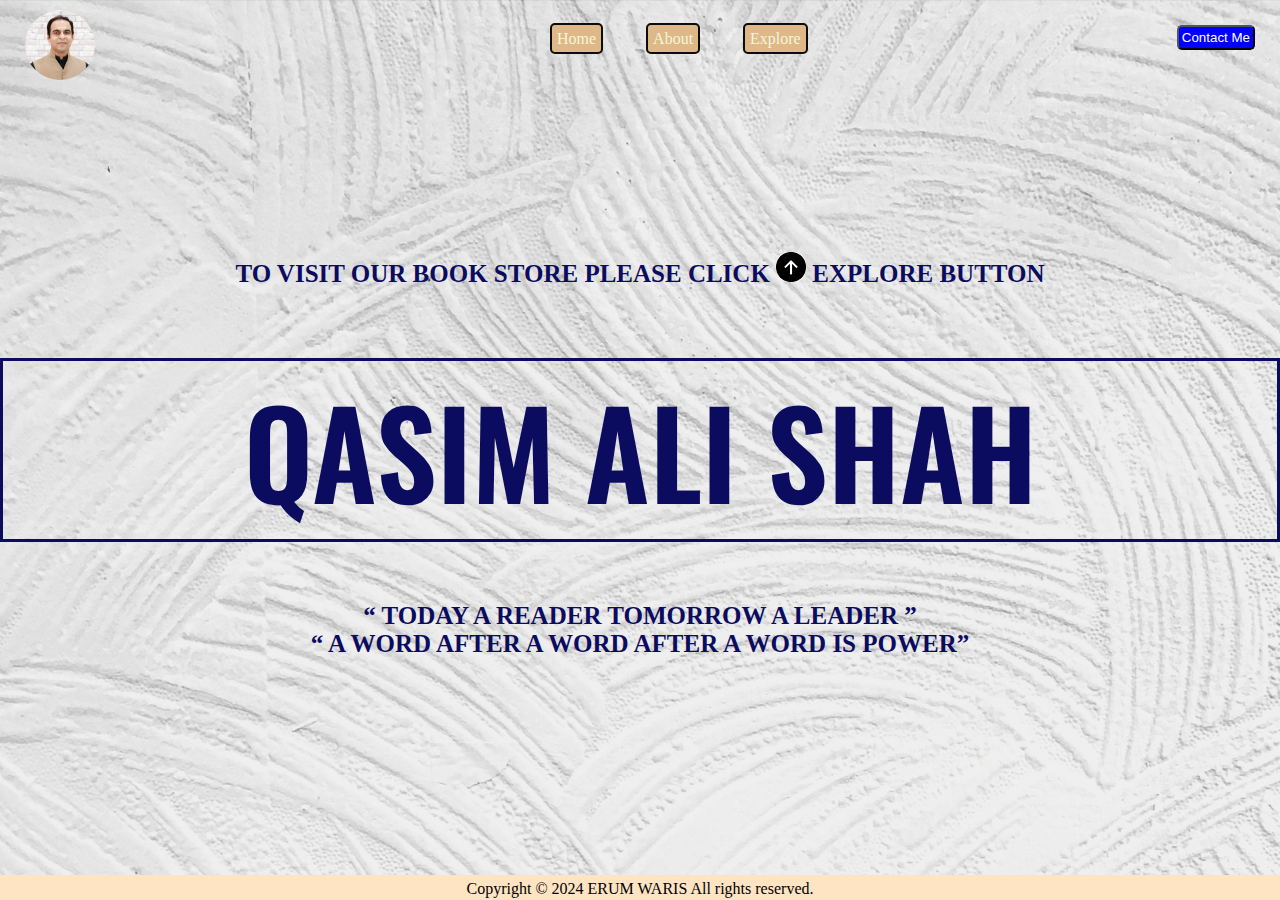
==== index.html @ 9230e389 "Assignment 2" ====
<!DOCTYPE html>
<html lang="en">
<head>
    <meta charset="UTF-8">
    <meta name="viewport" content="width=device-width, initial-scale=1.0">
    <title>Xounity Assignment 1</title>
    <link rel="stylesheet" href="index.css">
</head>
<body>
    <header>
        <nav class="navbar">
        <div class="left">
            <img class="img_1" src="/images/image.png" alt="bookLogo">
        </div>
        <div class="center">
           <ul class="list">
            <li><a href="/">Home</a></li>
            <li><a href="/about.html">About</a></li>
            <li><a href="/explore.html">Explore</a></li>
           
           </ul>
        </div>
        <div class="right">
           
            <button id="contactButton"> Contact Me</button>
         
        
        </div>
    </nav>
    </header>
    <main>
        
        <div id="content">
 <h4 id="h4-1">To Visit our Book Store please click <img src="/images/arrow.png" alt="arrow" style="
    width: 30px; border-radius: 13px; height: 30px;">  explore Button </h4>
      <h1> Qasim ali shah</h1>
      
         
    
        <h4 id="h4-2"><q>  Today a reader tomorrow a leader </q><br>
          <q> A word after a word after a word is power</q> </h4>
    </div>
    
    </main>


    <footer style="
        background-color: bisque;
        height: 25px;
        padding: 5px;
        color:black;
        text-align: center; ;
        position: absolute;
      bottom: 0px;
        width: 100%;" >
        <p>Copyright © 2024 ERUM WARIS All rights reserved.</p>
      </footer>
   
    


      <script>
        document.getElementById('contactButton').addEventListener('click', function() {
            window.location.href = '/contact_me.html'; // Redirects to the Contact Me page
        });
    </script>
 
</body>
</html>
---- index.css ----
@import url("https://fonts.googleapis.com/css2?family=Oswald:wght@200..700&family=Protest+Guerrilla&display=swap");

body{
    background-image: url(/images/bg-image.jpg);
    background-size: cover;
}
* {
  margin: 0;
  padding: 0;
  box-sizing: border-box;
}
.navbar {
  display: flex;
  justify-content: space-between;
  height: 80px;
  width: auto;
  padding: 5px;
}
.img_1 {
  float: left;
  width: 70px;
  height: 70px;
  margin-top: 5px;
  margin-left: 20px;
  border-radius: 50%;
}

/* center div in navbar */

.center {
  text-align: center;
  margin-top: 10px;
}
.list {
  display: flex;
  justify-content: space-around;
  list-style-type: none;
  margin-top: 15px;
  gap: 25%;
}

.list > li > a {
  background-color: burlywood;
  color: beige;
  border: 2px solid #0c0c0c;
  text-decoration: none;
  padding: 5px;
  border-radius: 5px;
}
.list > li > a:hover {
  background-color: rgb(52, 140, 234);
  color: azure;
  transition: background-color 0.3s;
  padding: 8px;
}
.right > button {
  background-color: blue;
  color: white;
  margin-right: 20px;
  margin-top: 20px;
  padding: 3px;
  border-radius: 5px;
}
button:hover {
  background-color: rgb(234, 176, 52);
  color: azure;
  transition: background-color 0.3s;
  transform: scale(1.3);
}
/* navar laptop screen ends */

/* hero section starts for index.html*/

#content h1 {
    color: rgb(11, 11, 95);
    width: 100%;
    font-size: 120px;
    font-family: "Oswald", sans-serif;
    font-weight: 600;
    position: absolute;
    top: 50%;
    left: 50%;
    transform: translate(-50%, -50%);
    text-align: center;
    text-transform: uppercase;
    border-style: solid;
    border: 2% 0%;
  }
  #content > #h4-1 {
    color: rgb(11, 11, 95);
    width: 100%;
    font-size: 25px;
    font-family: cursive;
    font-weight: 600;
    position: absolute;
    top: 30%;
    left: 50%;
    transform: translate(-50%, -50%);
    text-align: center;
    text-transform: uppercase;
    padding: 10px;
  }
  #content > #h4-2 {
    color: rgb(11, 11, 95);
    width: 100%;
    font-size: 25px;
    font-family: cursive;
    font-weight: 600;
    position: absolute;
    top: 70%;
    left: 50%;
    transform: translate(-50%, -50%);
    text-align: center;
    text-transform: uppercase;
    padding: 10px;
  }
  @media screen and (max-device-width: 600px){

    #content h1 {
        font-size: 70px;
      }
    
      #content h4 {
        font-size: 18px;
      }
  
    .right > button {
        background-color: blue;
        color: white;
        margin-right: 3px;
        margin-left: 4px;
        margin-top: 20px;
        padding: 3px;
        border-radius: 5px;
      }
      .list {
        display: flex;
        justify-content: space-around;
        list-style-type: none;
        margin-top: 15px;
        gap: 3%;
        margin-left: 3px;
      }                 
      .list > li > a {
        background-color: burlywood;
        color: beige;
        border: 1px solid #0c0c0c;
        text-decoration: none;
        padding: 3px;
        border-radius: 3px;
      }
      .list > li > a:hover {
        background-color: rgb(52, 140, 234);
        color: azure;
        transition: background-color 0.3s;
        padding: 4px;
      }












  }
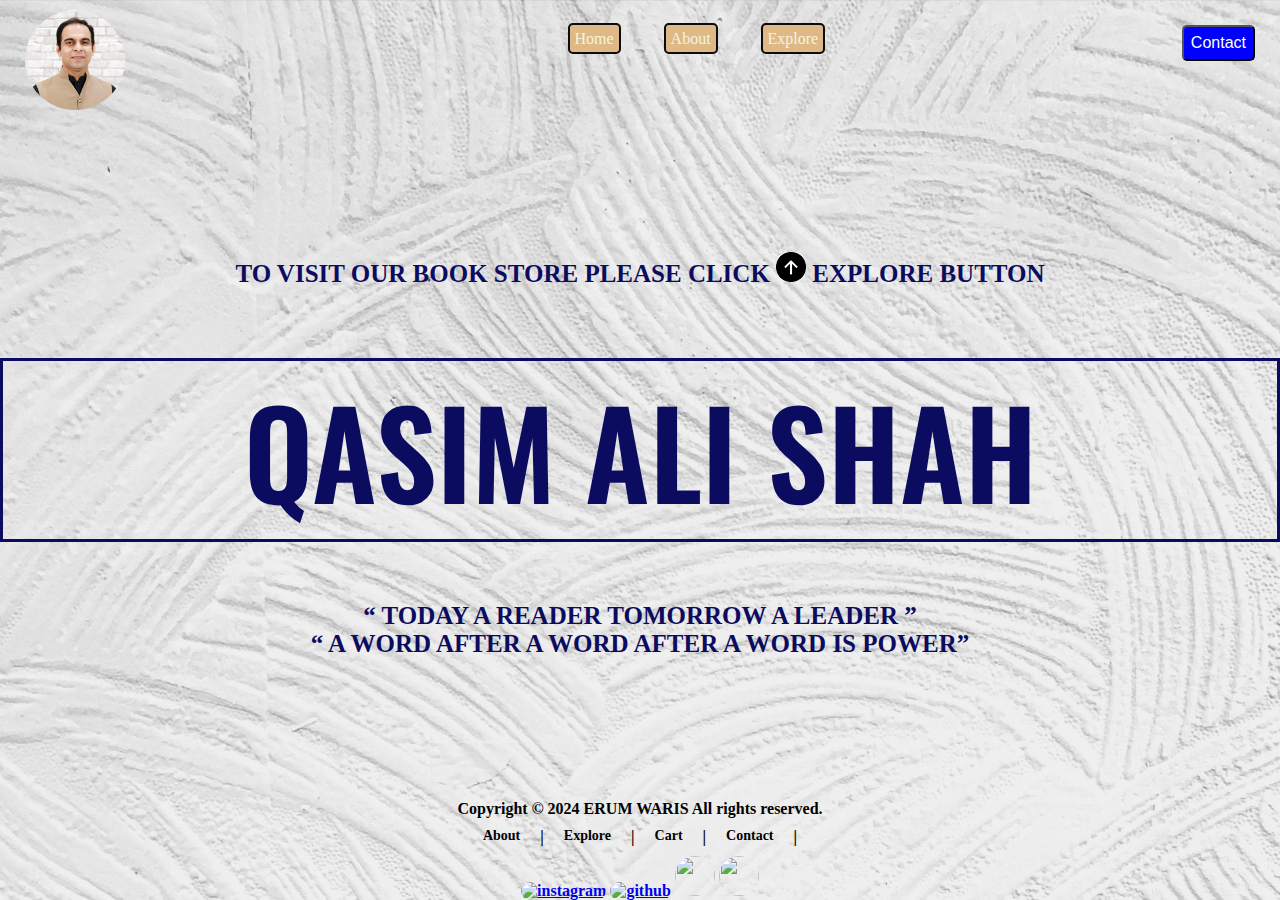
==== commit 1cc1bffb: "Assignment Updated" ====
--- a/index.html
+++ b/index.html
@@ -22,7 +22,7 @@
         </div>
         <div class="right">
            
-            <button id="contactButton"> Contact Me</button>
+            <button id="contactButton"> Contact</button>
          
         
         </div>
@@ -31,8 +31,7 @@
     <main>
         
         <div id="content">
- <h4 id="h4-1">To Visit our Book Store please click <img src="/images/arrow.png" alt="arrow" style="
-    width: 30px; border-radius: 13px; height: 30px;">  explore Button </h4>
+ <h4 id="h4-1">To Visit our Book Store please click <img class="arrow" src="/images/arrow.png" alt="arrow">  explore Button </h4>
       <h1> Qasim ali shah</h1>
       
          
@@ -44,16 +43,21 @@
     </main>
 
 
-    <footer style="
-        background-color: bisque;
-        height: 25px;
-        padding: 5px;
-        color:black;
-        text-align: center; ;
-        position: absolute;
-      bottom: 0px;
-        width: 100%;" >
+    <footer class="footer-section"  >
         <p>Copyright © 2024 ERUM WARIS All rights reserved.</p>
+        <div class="footer-nav">
+            <a href="/about.html">About</a> |
+            <a href="/explore.html">Explore</a> |
+            <a href="/cart.html">Cart</a> |
+            <a href="/contact_me.html">Contact</a>  |
+            
+        </div>
+        <div class="f-images">
+           <a href="https://www.instagram.com/qasimalishahofficial1/"> <img class="f-img" src="/images/insta_icon.jpg" alt="instagram"></a>
+           <a href="https://github.com/erum-waris/"> <img class="f-img" src="/images/github.png" alt="github"></a>
+            <a href="https://www.linkedin.com/in/erum-waris-16008b282/"><img class="f-img" src="/images/linkedinicon.png" alt=""></a>
+            <a href="https://www.youtube.com/@QasimAliShahOfficial"><img class="f-img" src="/images/yt_icon2.png" alt=""></a>
+        </div>
       </footer>
    
     
--- a/index.css
+++ b/index.css
@@ -18,8 +18,8 @@
 }
 .img_1 {
   float: left;
-  width: 70px;
-  height: 70px;
+  width: 100px;
+  height: 100px;
   margin-top: 5px;
   margin-left: 20px;
   border-radius: 50%;
@@ -52,14 +52,16 @@
   color: azure;
   transition: background-color 0.3s;
   padding: 8px;
+  font-size: 1.5rem;
 }
 .right > button {
   background-color: blue;
   color: white;
   margin-right: 20px;
   margin-top: 20px;
-  padding: 3px;
+  padding: 7px;
   border-radius: 5px;
+  font-size: 1rem;
 }
 button:hover {
   background-color: rgb(234, 176, 52);
@@ -70,7 +72,9 @@
 /* navar laptop screen ends */
 
 /* hero section starts for index.html*/
-
+.arrow{
+  width: 30px; border-radius: 13px; height: 30px;
+}
 #content h1 {
     color: rgb(11, 11, 95);
     width: 100%;
@@ -86,6 +90,11 @@
     border-style: solid;
     border: 2% 0%;
   }
+  h1:hover{
+    color: rgb(234, 176, 52);
+    transition: color 3s;
+    transform: scale(1.1);
+  }
   #content > #h4-1 {
     color: rgb(11, 11, 95);
     width: 100%;
@@ -115,20 +124,32 @@
     padding: 10px;
   }
   @media screen and (max-device-width: 600px){
-
+   
+    .arrow{
+      display:hidden;
+    }
     #content h1 {
         font-size: 70px;
       }
+      
+      #content > #h4-1 {
+        font-size: 18px;
+        position: absolute;
+    top: 27%;
+    font-family:Tahoma, sans-serif;
+      }
     
-      #content h4 {
+      #content > #h4-2 {
         font-size: 18px;
+        position: absolute;
+    top: 75%;
       }
   
     .right > button {
         background-color: blue;
         color: white;
-        margin-right: 3px;
-        margin-left: 4px;
+        margin-right: 1px;
+        margin-left: 5px;
         margin-top: 20px;
         padding: 3px;
         border-radius: 5px;
@@ -139,11 +160,11 @@
         list-style-type: none;
         margin-top: 15px;
         gap: 3%;
-        margin-left: 3px;
+        margin-left: 1px;
       }                 
       .list > li > a {
         background-color: burlywood;
-        color: beige;
+        color: rgb(22, 22, 20);
         border: 1px solid #0c0c0c;
         text-decoration: none;
         padding: 3px;
@@ -157,14 +178,43 @@
       }
 
 
-
-
-
-
-
-
-
-
-
-
+  }
+
+  /* footer section */
+  .footer-section{
+   font-weight: 700;
+    height: auto;
+    padding-top: 10px;
+    color:black;
+    text-align: center; ;
+    position: absolute;  
+    bottom: 0px;
+    width: 100%;
+    font-size: 1rem; 
+
+  }
+  .footer-nav{
+    display: flex;
+    gap: 20px;
+    margin-top: 10px;
+    justify-content: center;
+    text-decoration: none;
+
+  }
+  .footer-nav > a{
+    color: black;
+    text-decoration: none;
+    font-size: 14px;
+  }
+  .footer-nav > a:hover{
+    color: blue;
+    text-decoration: underline;
+  }
+  .f-img{
+   
+    width: 40px;
+    height: 40px;
+    margin-top: 10px;
+    border-radius: 20px;
+   
   }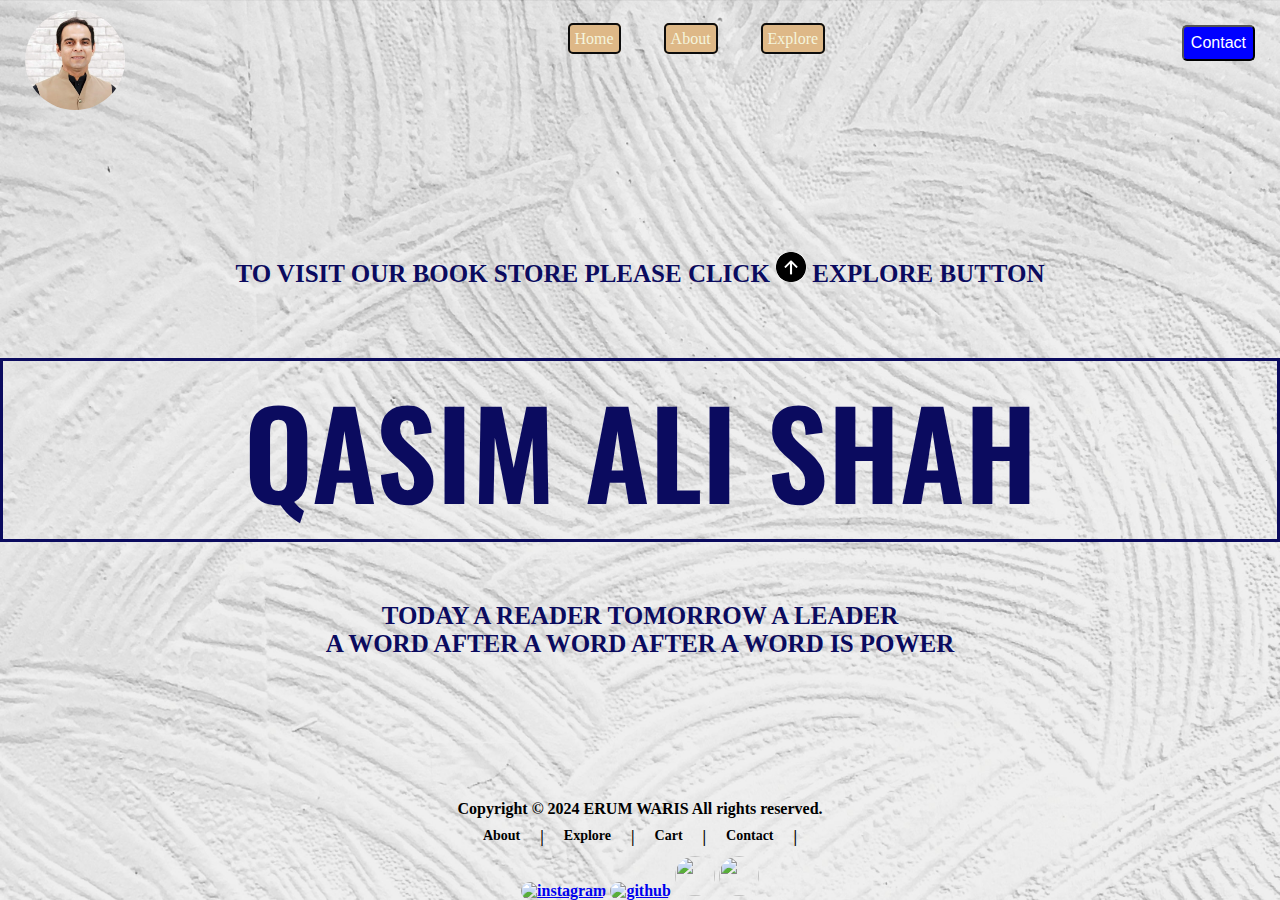
==== commit 0b53994d: "Assignment Updated" ====
--- a/index.html
+++ b/index.html
@@ -36,8 +36,8 @@
       
          
     
-        <h4 id="h4-2"><q>  Today a reader tomorrow a leader </q><br>
-          <q> A word after a word after a word is power</q> </h4>
+        <h4 id="h4-2"> Today a reader tomorrow a leader<br>
+           A word after a word after a word is power </h4>
     </div>
     
     </main>
--- a/index.css
+++ b/index.css
@@ -1,8 +1,8 @@
 @import url("https://fonts.googleapis.com/css2?family=Oswald:wght@200..700&family=Protest+Guerrilla&display=swap");
 
-body{
-    background-image: url(/images/bg-image.jpg);
-    background-size: cover;
+body {
+  background-image: url(/images/bg-image.jpg);
+  background-size: cover;
 }
 * {
   margin: 0;
@@ -72,149 +72,142 @@
 /* navar laptop screen ends */
 
 /* hero section starts for index.html*/
-.arrow{
-  width: 30px; border-radius: 13px; height: 30px;
+.arrow {
+  width: 30px;
+  border-radius: 13px;
+  height: 30px;
 }
 #content h1 {
-    color: rgb(11, 11, 95);
-    width: 100%;
-    font-size: 120px;
-    font-family: "Oswald", sans-serif;
-    font-weight: 600;
+  color: rgb(11, 11, 95);
+  width: 100%;
+  font-size: 120px;
+  font-family: "Oswald", sans-serif;
+  font-weight: 600;
+  position: absolute;
+  top: 50%;
+  left: 50%;
+  transform: translate(-50%, -50%);
+  text-align: center;
+  text-transform: uppercase;
+  border-style: solid;
+  border: 2% 0%;
+}
+h1:hover {
+  color: rgb(234, 176, 52);
+  transition: color 3s;
+  transform: scale(1.1);
+}
+#content > #h4-1 {
+  color: rgb(11, 11, 95);
+  width: 100%;
+  font-size: 25px;
+  font-family: cursive;
+  font-weight: 600;
+  position: absolute;
+  top: 30%;
+  left: 50%;
+  transform: translate(-50%, -50%);
+  text-align: center;
+  text-transform: uppercase;
+  padding: 10px;
+}
+#content > #h4-2 {
+  color: rgb(11, 11, 95);
+  width: 100%;
+  font-size: 25px;
+  font-family: cursive;
+  font-weight: 600;
+  position: absolute;
+  top: 70%;
+  left: 50%;
+  transform: translate(-50%, -50%);
+  text-align: center;
+  text-transform: uppercase;
+  padding: 10px;
+}
+@media screen and (max-device-width: 600px) {
+  #content h1 {
+    font-size: 70px;
+  }
+
+  #content > #h4-1 {
+    font-size: 18px;
     position: absolute;
-    top: 50%;
-    left: 50%;
-    transform: translate(-50%, -50%);
-    text-align: center;
-    text-transform: uppercase;
-    border-style: solid;
-    border: 2% 0%;
-  }
-  h1:hover{
-    color: rgb(234, 176, 52);
-    transition: color 3s;
-    transform: scale(1.1);
-  }
-  #content > #h4-1 {
-    color: rgb(11, 11, 95);
-    width: 100%;
-    font-size: 25px;
-    font-family: cursive;
-    font-weight: 600;
+    top: 27%;
+    font-family: Tahoma, sans-serif;
+  }
+
+  #content > #h4-2 {
+    font-size: 18px;
     position: absolute;
-    top: 30%;
-    left: 50%;
-    transform: translate(-50%, -50%);
-    text-align: center;
-    text-transform: uppercase;
-    padding: 10px;
-  }
-  #content > #h4-2 {
-    color: rgb(11, 11, 95);
-    width: 100%;
-    font-size: 25px;
-    font-family: cursive;
-    font-weight: 600;
-    position: absolute;
-    top: 70%;
-    left: 50%;
-    transform: translate(-50%, -50%);
-    text-align: center;
-    text-transform: uppercase;
-    padding: 10px;
-  }
-  @media screen and (max-device-width: 600px){
-   
-    .arrow{
-      display:hidden;
-    }
-    #content h1 {
-        font-size: 70px;
-      }
-      
-      #content > #h4-1 {
-        font-size: 18px;
-        position: absolute;
-    top: 27%;
-    font-family:Tahoma, sans-serif;
-      }
-    
-      #content > #h4-2 {
-        font-size: 18px;
-        position: absolute;
     top: 75%;
-      }
-  
-    .right > button {
-        background-color: blue;
-        color: white;
-        margin-right: 1px;
-        margin-left: 5px;
-        margin-top: 20px;
-        padding: 3px;
-        border-radius: 5px;
-      }
-      .list {
-        display: flex;
-        justify-content: space-around;
-        list-style-type: none;
-        margin-top: 15px;
-        gap: 3%;
-        margin-left: 1px;
-      }                 
-      .list > li > a {
-        background-color: burlywood;
-        color: rgb(22, 22, 20);
-        border: 1px solid #0c0c0c;
-        text-decoration: none;
-        padding: 3px;
-        border-radius: 3px;
-      }
-      .list > li > a:hover {
-        background-color: rgb(52, 140, 234);
-        color: azure;
-        transition: background-color 0.3s;
-        padding: 4px;
-      }
-
-
-  }
-
-  /* footer section */
-  .footer-section{
-   font-weight: 700;
-    height: auto;
-    padding-top: 10px;
-    color:black;
-    text-align: center; ;
-    position: absolute;  
-    bottom: 0px;
-    width: 100%;
-    font-size: 1rem; 
-
-  }
-  .footer-nav{
+    font-family: Tahoma, sans-serif;
+  }
+
+  .right > button {
+    background-color: blue;
+    color: white;
+    margin-right: 1px;
+    margin-left: 5px;
+    margin-top: 20px;
+    padding: 3px;
+    border-radius: 5px;
+  }
+  .list {
     display: flex;
-    gap: 20px;
-    margin-top: 10px;
-    justify-content: center;
+    justify-content: space-around;
+    list-style-type: none;
+    margin-top: 15px;
+    gap: 3%;
+    margin-left: 1px;
+  }
+  .list > li > a {
+    background-color: burlywood;
+    color: rgb(22, 22, 20);
+    border: 1px solid #0c0c0c;
     text-decoration: none;
-
-  }
-  .footer-nav > a{
-    color: black;
-    text-decoration: none;
-    font-size: 14px;
-  }
-  .footer-nav > a:hover{
-    color: blue;
-    text-decoration: underline;
-  }
-  .f-img{
-   
-    width: 40px;
-    height: 40px;
-    margin-top: 10px;
-    border-radius: 20px;
-   
-  }+    padding: 3px;
+    border-radius: 3px;
+  }
+  .list > li > a:hover {
+    background-color: rgb(52, 140, 234);
+    color: azure;
+    transition: background-color 0.3s;
+    padding: 4px;
+  }
+}
+
+/* footer section */
+.footer-section {
+  font-weight: 700;
+  height: auto;
+  padding-top: 10px;
+  color: black;
+  text-align: center;
+  position: absolute;
+  bottom: 0px;
+  width: 100%;
+  font-size: 1rem;
+}
+.footer-nav {
+  display: flex;
+  gap: 20px;
+  margin-top: 10px;
+  justify-content: center;
+  text-decoration: none;
+}
+.footer-nav > a {
+  color: black;
+  text-decoration: none;
+  font-size: 14px;
+}
+.footer-nav > a:hover {
+  color: blue;
+  text-decoration: underline;
+}
+.f-img {
+  width: 40px;
+  height: 40px;
+  margin-top: 10px;
+  border-radius: 20px;
+}
